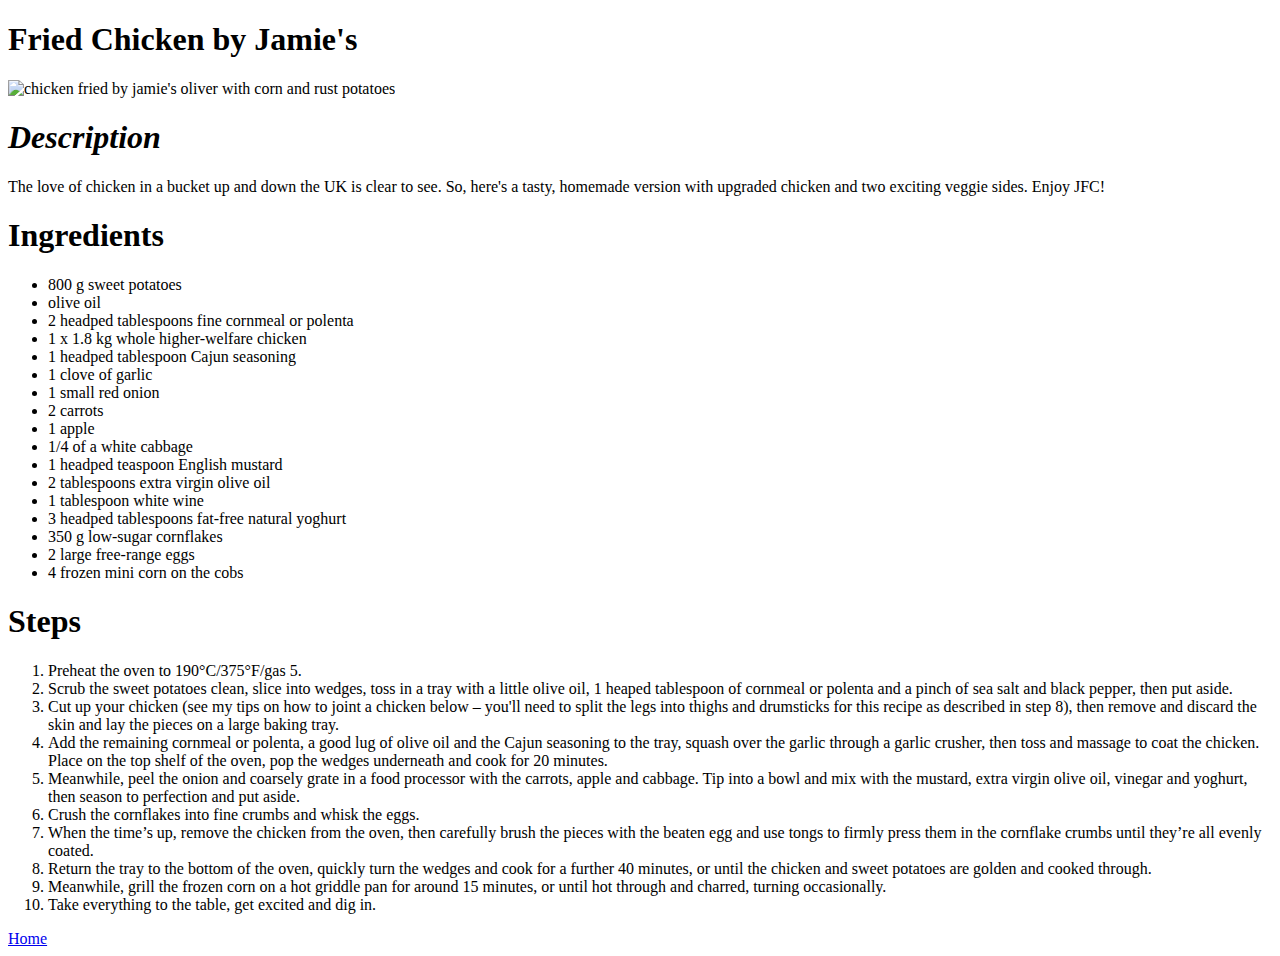
==== recipes/chicken-fried.html @ d2dae0ab "Add links and fix typos" ====
<!DOCTYPE html>
<html lang="en">
<head>
    <meta charset="UTF-8">    
    <title>Fried Chicken</title>
</head>

<body>
    <h1>Fried Chicken by Jamie's</h1>
    <img src="https://img.jamieoliver.com/jamieoliver/recipe-database/46374342.jpg?tr=w-800,h-1066" alt="chicken fried by jamie's oliver with corn and rust potatoes" style="height: 400px; width: 300px;">       

    <h1><em>Description</em></h1>
    <p>The love of chicken in a bucket up and down the UK is clear to see. So, here's a tasty, homemade version with upgraded chicken and two exciting veggie sides. Enjoy JFC!</p>

    <h1>Ingredients</h1>
    <ul>
        <li>800 g sweet potatoes</li>
        <li>olive oil</li>
        <li>2 headped tablespoons fine cornmeal or polenta</li>
        <li>1 x 1.8 kg whole higher-welfare chicken</li>
        <li>1 headped tablespoon Cajun seasoning</li>
        <li>1 clove of garlic</li>
        <li>1 small red onion</li>
        <li>2 carrots</li>
        <li>1 apple</li>
        <li>1/4 of a white cabbage</li>
        <li>1 headped teaspoon English mustard</li>
        <li>2 tablespoons extra virgin olive oil</li>
        <li>1 tablespoon white wine</li>
        <li>3 headped tablespoons fat-free natural yoghurt</li>
        <li>350 g low-sugar cornflakes</li>
        <li>2 large free-range eggs</li>
        <li>4 frozen mini corn on the cobs</li>    
    </ul>

    <h1>Steps</h1>
    <ol>
        <li>Preheat the oven to 190°C/375°F/gas 5. </li>
        <li>Scrub the sweet potatoes clean, slice into wedges, toss in a tray with a little olive oil, 1 heaped tablespoon of cornmeal or polenta and a pinch of sea salt and black pepper, then put aside. </li>
        <li>Cut up your chicken (see my tips on how to joint a chicken below – you'll need to split the legs into thighs and drumsticks for this recipe as described in step 8), then remove and discard the skin and lay the pieces on a large baking tray. </li>
        <li>Add the remaining cornmeal or polenta, a good lug of olive oil and the Cajun seasoning to the tray, squash over the garlic through a garlic crusher, then toss and massage to coat the chicken. Place on the top shelf of the oven, pop the wedges underneath and cook for 20 minutes. </li>
        <li>Meanwhile, peel the onion and coarsely grate in a food processor with the carrots, apple and cabbage. Tip into a bowl and mix with the mustard, extra virgin olive oil, vinegar and yoghurt, then season to perfection and put aside. </li>
        <li>Crush the cornflakes into fine crumbs and whisk the eggs.</li>
        <li>When the time’s up, remove the chicken from the oven, then carefully brush the pieces with the beaten egg and use tongs to firmly press them in the cornflake crumbs until they’re all evenly coated. </li>
        <li>Return the tray to the bottom of the oven, quickly turn the wedges and cook for a further 40 minutes, or until the chicken and sweet potatoes are golden and cooked through. </li>
        <li>Meanwhile, grill the frozen corn on a hot griddle pan for around 15 minutes, or until hot through and charred, turning occasionally. </li>
        <li>Take everything to the table, get excited and dig in.</li>
    </ol>

    <a href="../index.html">Home</a>
</body>
</html>
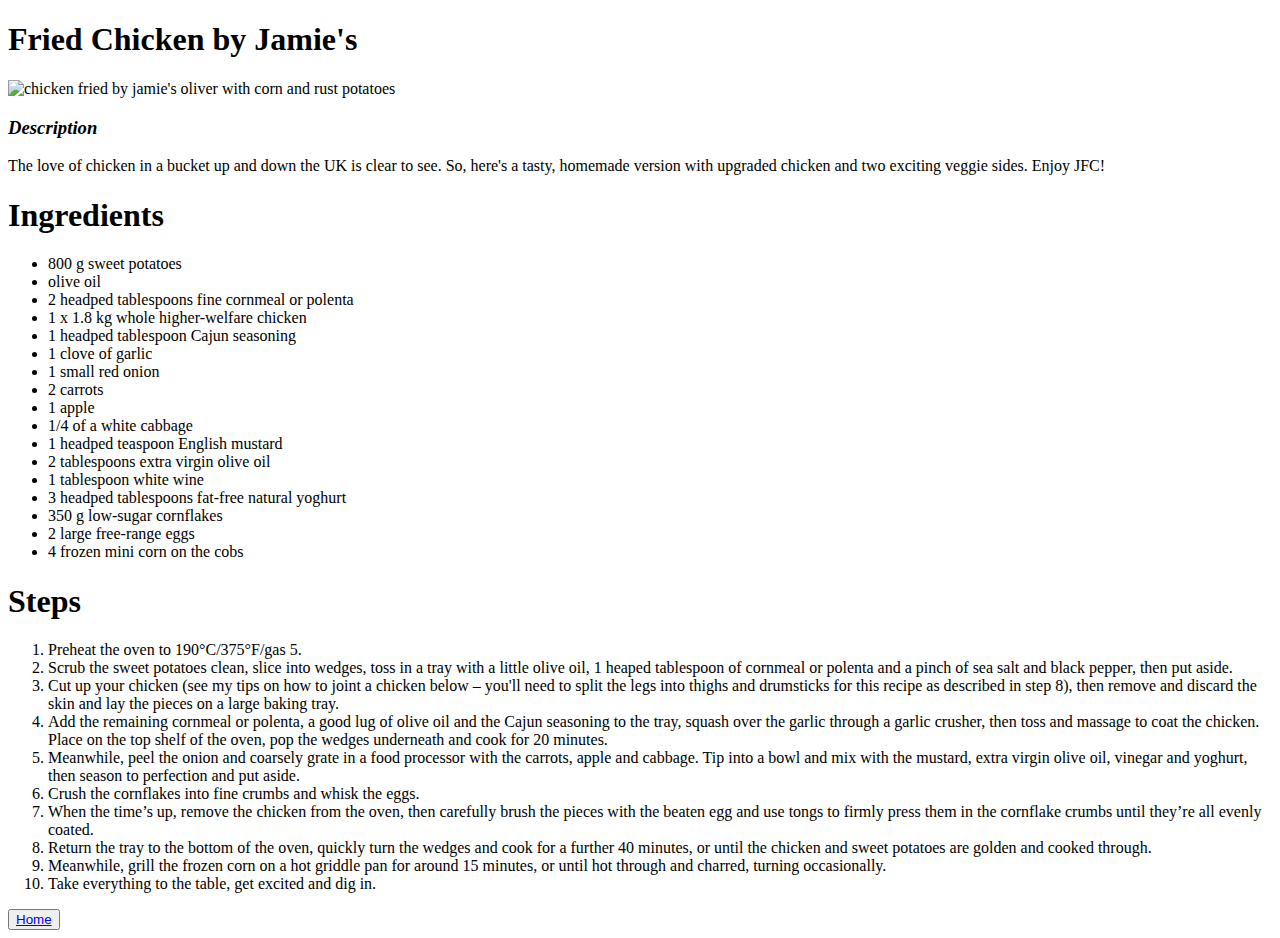
==== commit df223fd6: "Add class, id and element" ====
--- a/recipes/chicken-fried.html
+++ b/recipes/chicken-fried.html
@@ -3,50 +3,55 @@
 <head>
     <meta charset="UTF-8">    
     <title>Fried Chicken</title>
+    <link rel="stylesheet" href="styles.css">
+    <link rel="preconnect" href="https://fonts.googleapis.com">
+    <link rel="preconnect" href="https://fonts.gstatic.com" crossorigin>
+    <link href="https://fonts.googleapis.com/css2?family=Fascinate+Inline&display=swap" rel="stylesheet"> 
 </head>
 
 <body>
     <h1>Fried Chicken by Jamie's</h1>
-    <img src="https://img.jamieoliver.com/jamieoliver/recipe-database/46374342.jpg?tr=w-800,h-1066" alt="chicken fried by jamie's oliver with corn and rust potatoes" style="height: 400px; width: 300px;">       
+    <div id="contents">
+        <img src="https://img.jamieoliver.com/jamieoliver/recipe-database/46374342.jpg?tr=w-800,h-1066" alt="chicken fried by jamie's oliver with corn and rust potatoes" style="height: 400px; width: 300px;">       
 
-    <h1><em>Description</em></h1>
-    <p>The love of chicken in a bucket up and down the UK is clear to see. So, here's a tasty, homemade version with upgraded chicken and two exciting veggie sides. Enjoy JFC!</p>
+        <h3><em>Description</em></h3>
+        <p>The love of chicken in a bucket up and down the UK is clear to see. So, here's a tasty, homemade version with upgraded chicken and two exciting veggie sides. Enjoy JFC!</p>
 
-    <h1>Ingredients</h1>
-    <ul>
-        <li>800 g sweet potatoes</li>
-        <li>olive oil</li>
-        <li>2 headped tablespoons fine cornmeal or polenta</li>
-        <li>1 x 1.8 kg whole higher-welfare chicken</li>
-        <li>1 headped tablespoon Cajun seasoning</li>
-        <li>1 clove of garlic</li>
-        <li>1 small red onion</li>
-        <li>2 carrots</li>
-        <li>1 apple</li>
-        <li>1/4 of a white cabbage</li>
-        <li>1 headped teaspoon English mustard</li>
-        <li>2 tablespoons extra virgin olive oil</li>
-        <li>1 tablespoon white wine</li>
-        <li>3 headped tablespoons fat-free natural yoghurt</li>
-        <li>350 g low-sugar cornflakes</li>
-        <li>2 large free-range eggs</li>
-        <li>4 frozen mini corn on the cobs</li>    
-    </ul>
+        <h1>Ingredients</h1>
+        <ul>
+            <li>800 g sweet potatoes</li>
+            <li>olive oil</li>
+            <li>2 headped tablespoons fine cornmeal or polenta</li>
+            <li>1 x 1.8 kg whole higher-welfare chicken</li>
+            <li>1 headped tablespoon Cajun seasoning</li>
+            <li>1 clove of garlic</li>
+            <li>1 small red onion</li>
+            <li>2 carrots</li>
+            <li>1 apple</li>
+            <li>1/4 of a white cabbage</li>
+            <li>1 headped teaspoon English mustard</li>
+            <li>2 tablespoons extra virgin olive oil</li>
+            <li>1 tablespoon white wine</li>
+            <li>3 headped tablespoons fat-free natural yoghurt</li>
+            <li>350 g low-sugar cornflakes</li>
+            <li>2 large free-range eggs</li>
+            <li>4 frozen mini corn on the cobs</li>    
+        </ul>
 
-    <h1>Steps</h1>
-    <ol>
-        <li>Preheat the oven to 190°C/375°F/gas 5. </li>
-        <li>Scrub the sweet potatoes clean, slice into wedges, toss in a tray with a little olive oil, 1 heaped tablespoon of cornmeal or polenta and a pinch of sea salt and black pepper, then put aside. </li>
-        <li>Cut up your chicken (see my tips on how to joint a chicken below – you'll need to split the legs into thighs and drumsticks for this recipe as described in step 8), then remove and discard the skin and lay the pieces on a large baking tray. </li>
-        <li>Add the remaining cornmeal or polenta, a good lug of olive oil and the Cajun seasoning to the tray, squash over the garlic through a garlic crusher, then toss and massage to coat the chicken. Place on the top shelf of the oven, pop the wedges underneath and cook for 20 minutes. </li>
-        <li>Meanwhile, peel the onion and coarsely grate in a food processor with the carrots, apple and cabbage. Tip into a bowl and mix with the mustard, extra virgin olive oil, vinegar and yoghurt, then season to perfection and put aside. </li>
-        <li>Crush the cornflakes into fine crumbs and whisk the eggs.</li>
-        <li>When the time’s up, remove the chicken from the oven, then carefully brush the pieces with the beaten egg and use tongs to firmly press them in the cornflake crumbs until they’re all evenly coated. </li>
-        <li>Return the tray to the bottom of the oven, quickly turn the wedges and cook for a further 40 minutes, or until the chicken and sweet potatoes are golden and cooked through. </li>
-        <li>Meanwhile, grill the frozen corn on a hot griddle pan for around 15 minutes, or until hot through and charred, turning occasionally. </li>
-        <li>Take everything to the table, get excited and dig in.</li>
-    </ol>
-
-    <a href="../index.html">Home</a>
+        <h1>Steps</h1>
+        <ol>
+            <li>Preheat the oven to 190°C/375°F/gas 5. </li>
+            <li>Scrub the sweet potatoes clean, slice into wedges, toss in a tray with a little olive oil, 1 heaped tablespoon of cornmeal or polenta and a pinch of sea salt and black pepper, then put aside. </li>
+            <li>Cut up your chicken (see my tips on how to joint a chicken below – you'll need to split the legs into thighs and drumsticks for this recipe as described in step 8), then remove and discard the skin and lay the pieces on a large baking tray. </li>
+            <li>Add the remaining cornmeal or polenta, a good lug of olive oil and the Cajun seasoning to the tray, squash over the garlic through a garlic crusher, then toss and massage to coat the chicken. Place on the top shelf of the oven, pop the wedges underneath and cook for 20 minutes. </li>
+            <li>Meanwhile, peel the onion and coarsely grate in a food processor with the carrots, apple and cabbage. Tip into a bowl and mix with the mustard, extra virgin olive oil, vinegar and yoghurt, then season to perfection and put aside. </li>
+            <li>Crush the cornflakes into fine crumbs and whisk the eggs.</li>
+            <li>When the time’s up, remove the chicken from the oven, then carefully brush the pieces with the beaten egg and use tongs to firmly press them in the cornflake crumbs until they’re all evenly coated. </li>
+            <li>Return the tray to the bottom of the oven, quickly turn the wedges and cook for a further 40 minutes, or until the chicken and sweet potatoes are golden and cooked through. </li>
+            <li>Meanwhile, grill the frozen corn on a hot griddle pan for around 15 minutes, or until hot through and charred, turning occasionally. </li>
+            <li>Take everything to the table, get excited and dig in.</li>
+        </ol>
+    </div>
+    <button class="home"><a href="../index.html">Home</a></button>
 </body>
 </html>